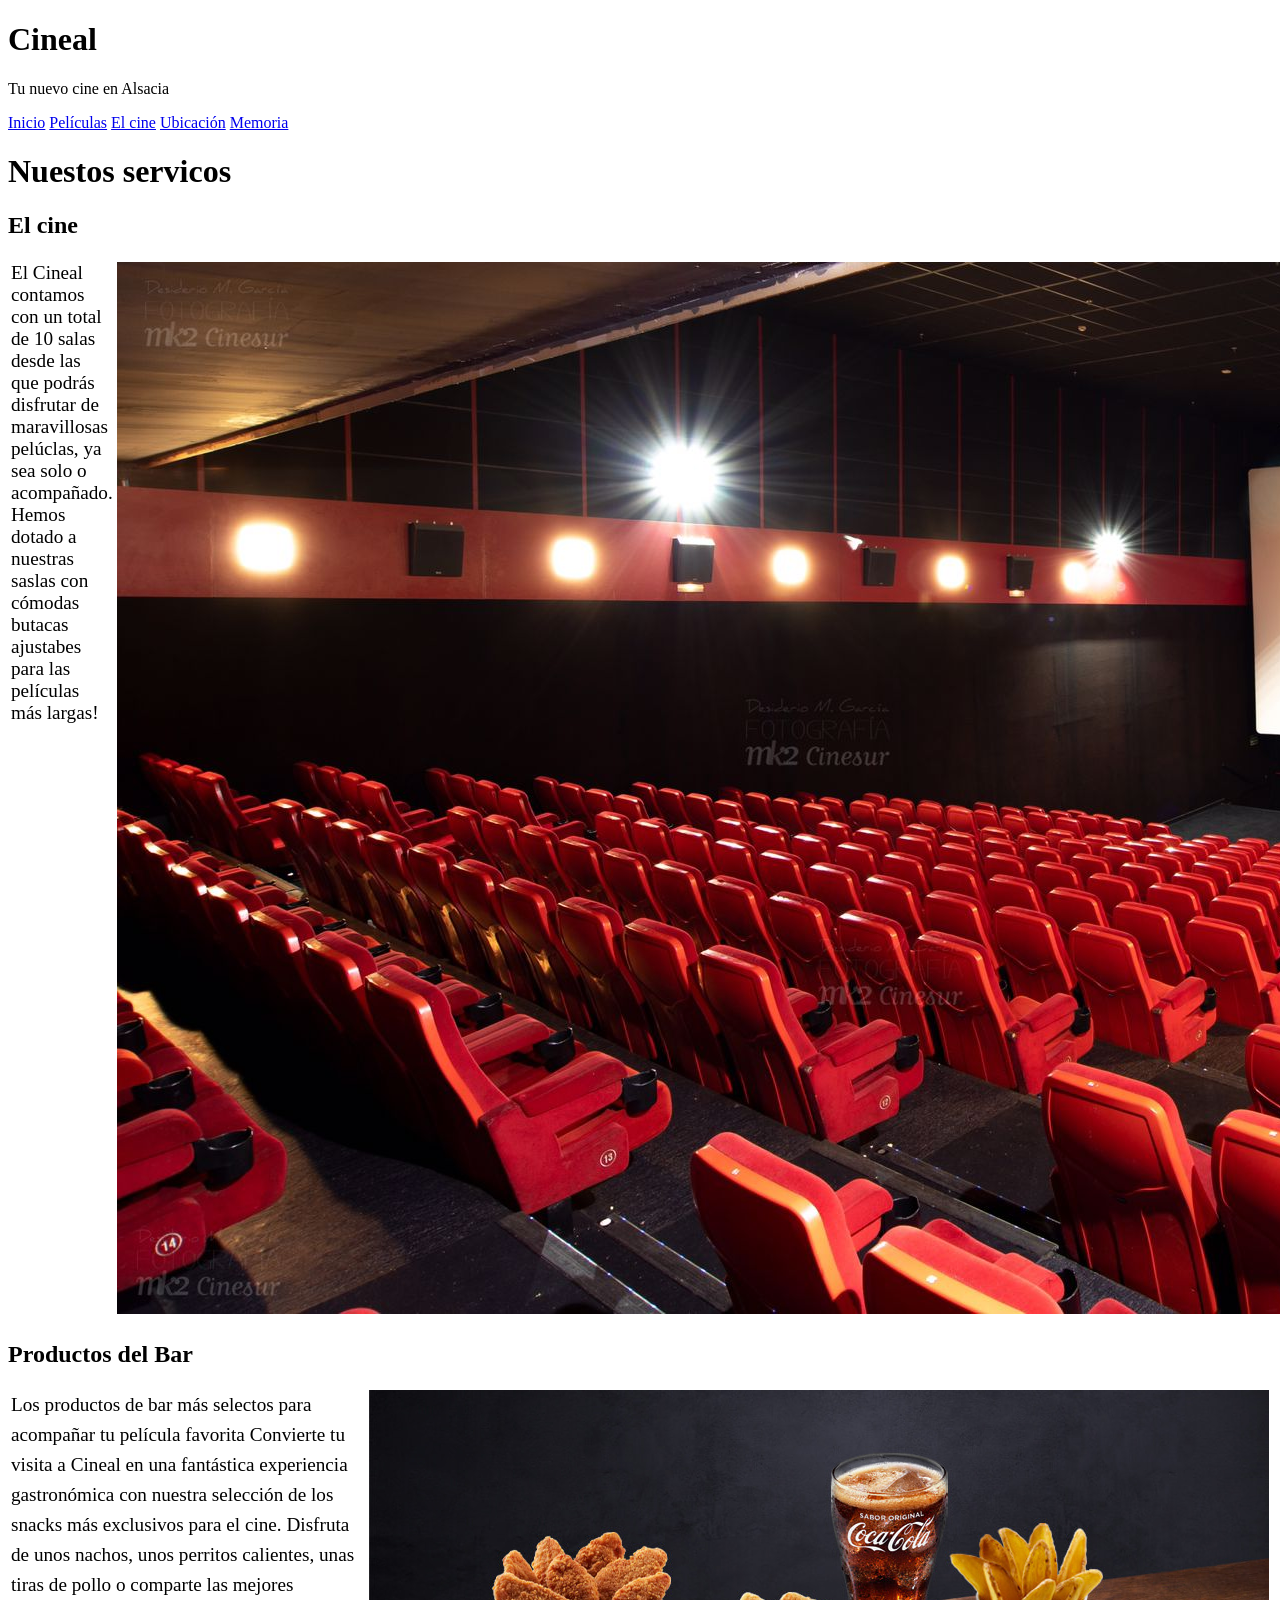
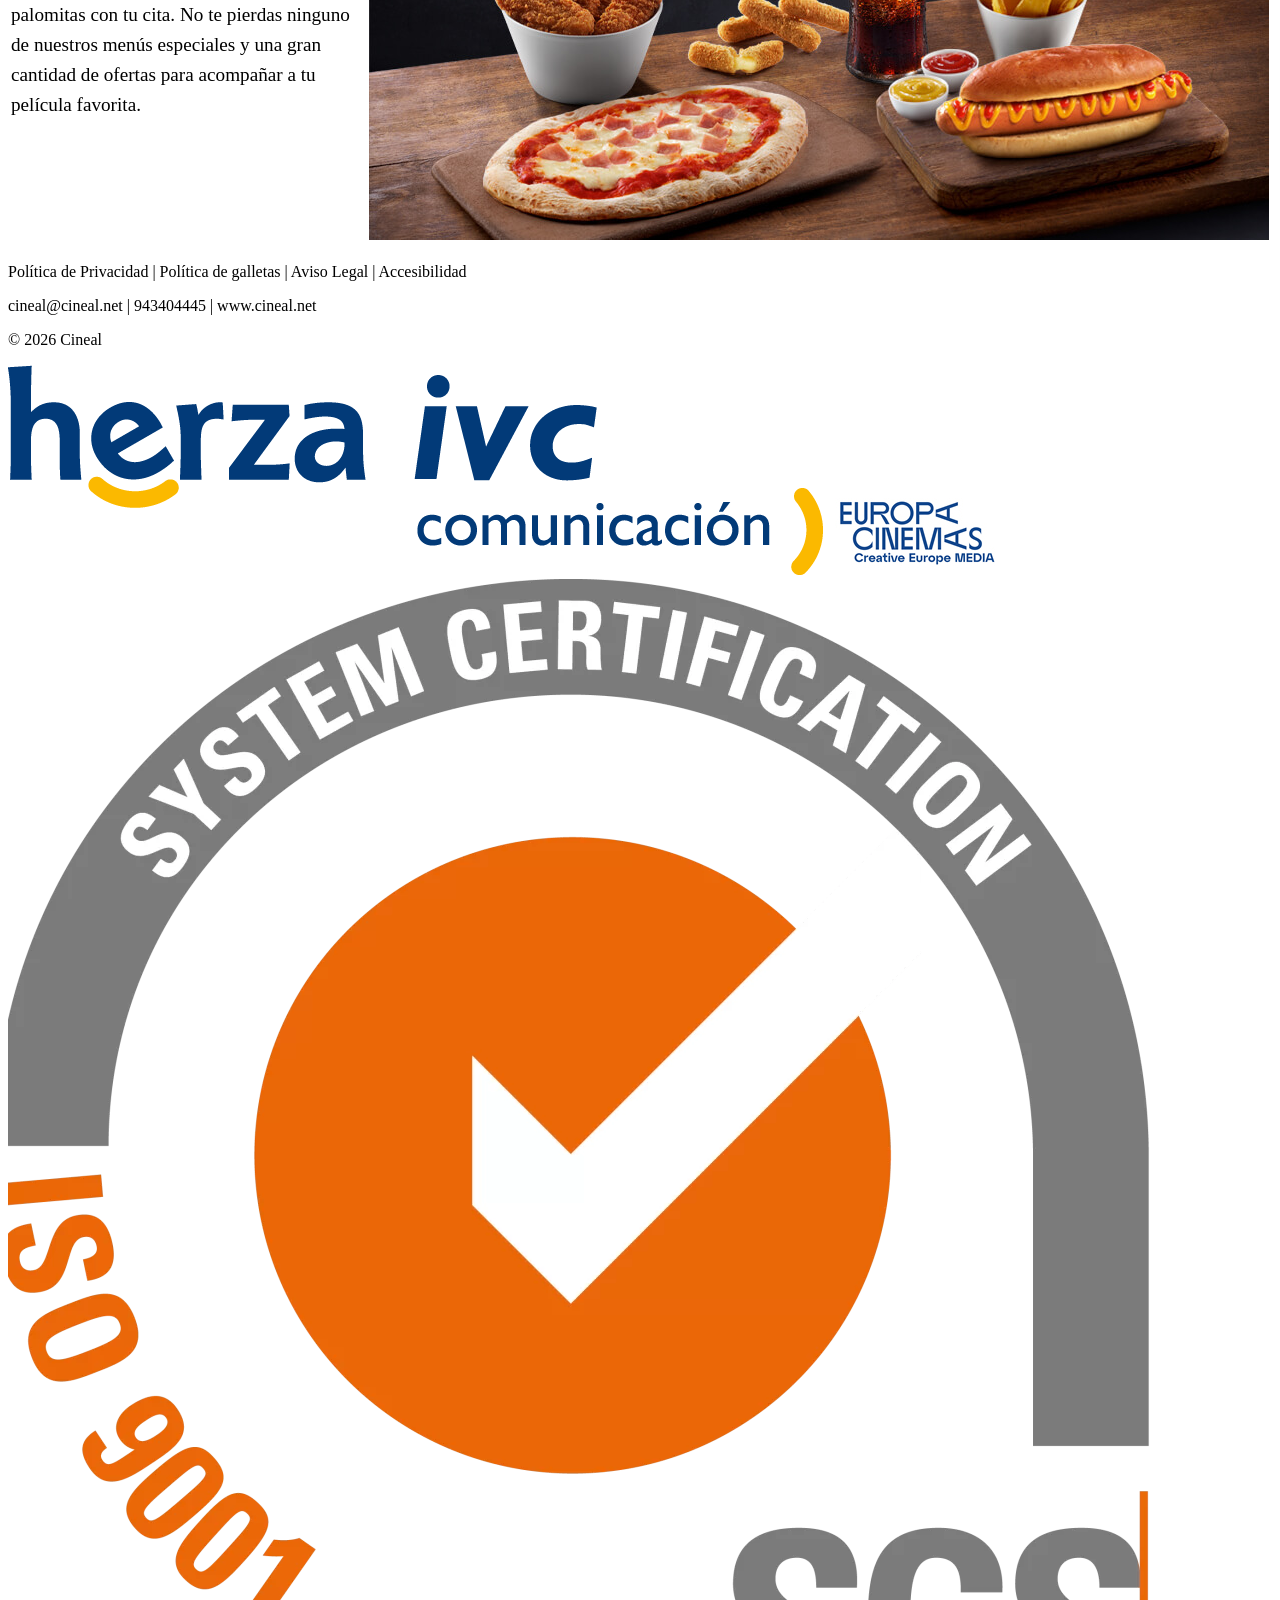
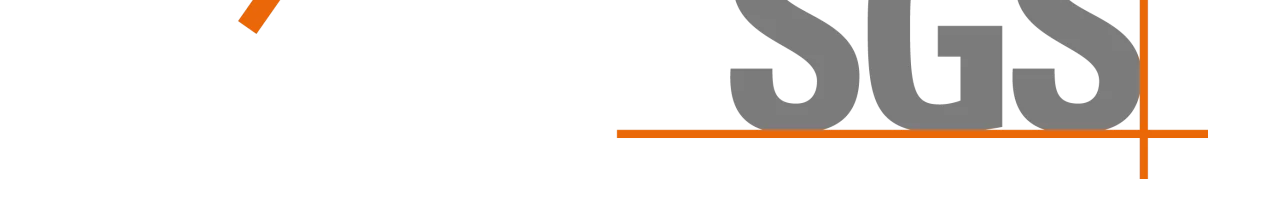
==== cine.html @ a9f1927d "Carga inicial carga inicial" ====
<!DOCTYPE html>
<html lang="en">
<head>
    <meta charset="UTF-8">
    <meta name="viewport" content="width=device-width, initial-scale=1.0">
    <title>Document</title>
    <link rel="stylesheet" href="css/style.css">
</head>
<body>

     <header class="header">
        <h1>Cineal</h1>

        <p class="subtitle">Tu nuevo cine en Alsacia</p>

        <nav class="menu">
            <a href="index.html">Inicio</a>
            <a href="peliculas.html">Películas</a>
            <a href="cine.html">El cine</a>
            <a href="ubicacion.html">Ubicación</a>
            <a href="memoria.html">Memoria</a>
        </nav>
    </header>


    <h1>Nuestos servicos</h1>
    <p></p>
    
    <h2>El cine</h2>
    <table>
       <td style="vertical-align: top; font-size: larger;"> El Cineal contamos con un total de 10 salas desde las que podrás disfrutar de maravillosas pelúclas, ya sea solo o acompañado. Hemos dotado a nuestras saslas con cómodas butacas ajustabes para las películas más largas!</td> 
       <td><img src="img/sala.jpg" alt="salacineal" class="imagen"></td>
    </table>

    <h2>Productos del Bar</h2>
    <table>
        
        <td style="vertical-align: top; line-height: 30px; font-size: larger;">Los productos de bar más selectos para acompañar tu película favorita
Convierte tu visita a Cineal en una fantástica experiencia gastronómica con nuestra selección de los snacks más exclusivos para el cine. Disfruta de unos nachos, unos perritos calientes, unas tiras de pollo o comparte las mejores palomitas con tu cita. No te pierdas ninguno de nuestros menús especiales y una gran cantidad de ofertas para acompañar a tu película favorita.</td>
        <td><img src="img/pb.jpg" alt="nada" class="imagen2"></td>
</table>


    <footer class="footer">
        <p>Política de Privacidad | Política de galletas | Aviso Legal | Accesibilidad </p>
        <p>cineal@cineal.net | 943404445 | www.cineal.net</p>
        <p>&copy; 2026 Cineal<p>
        <img src="img/Herza.png" alt="empresa benefactora" class="imagen"> <img src="img/europacinemas.jpg" alt="eb"> <img src="img/isoo.webp" alt="iso" class="iso">

        <!-- TODO: Añadir información de contacto -->

    </footer>
</body>
</html>
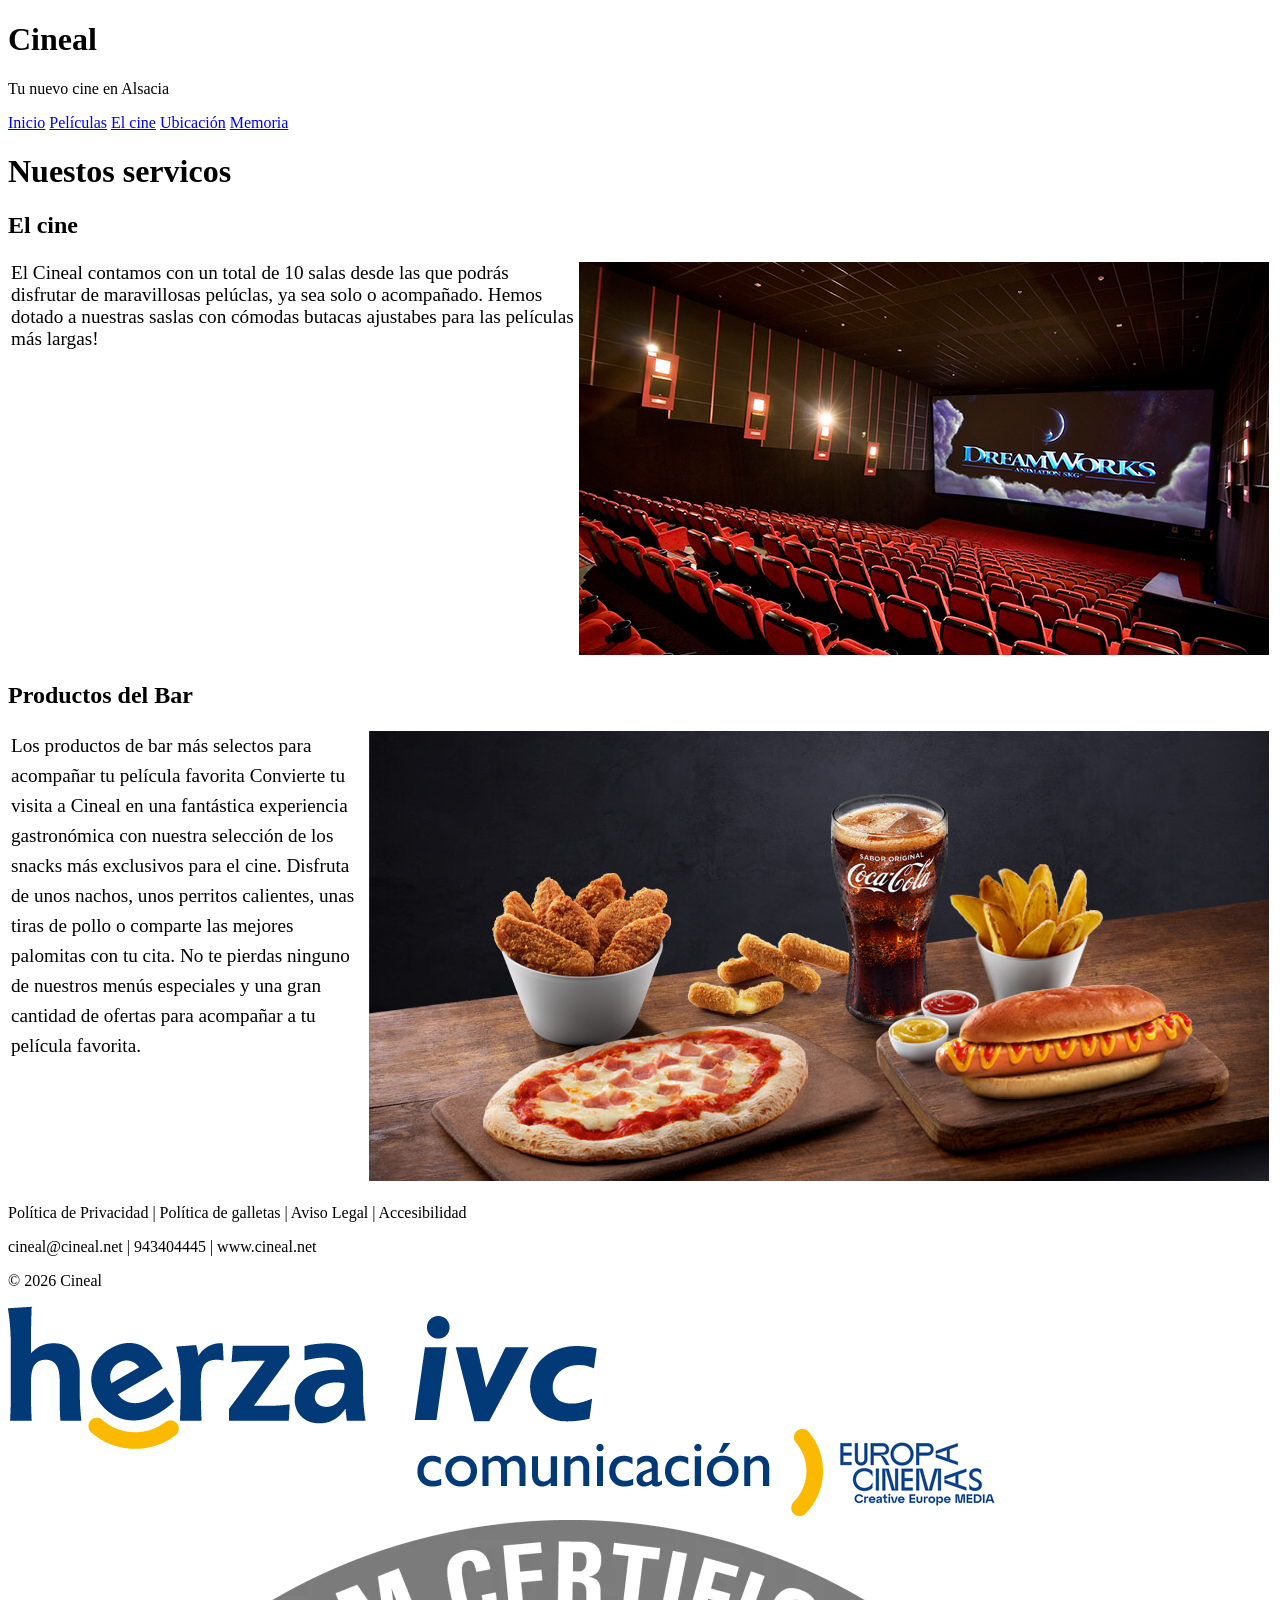
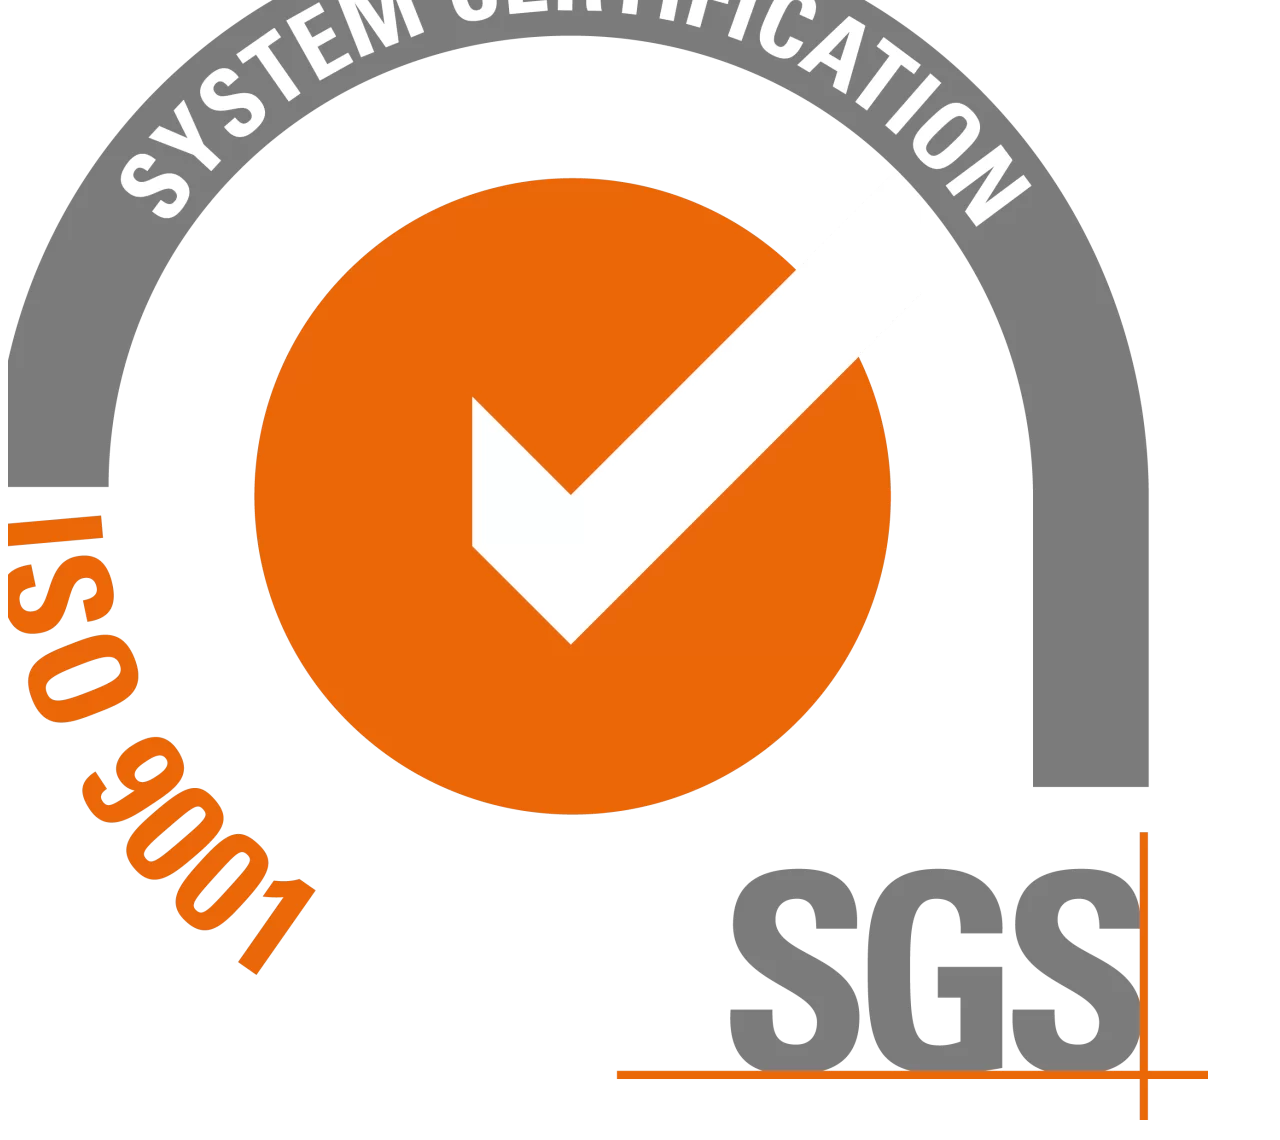
==== commit e75ef78b: "commit" ====
--- a/cine.html
+++ b/cine.html
@@ -29,7 +29,7 @@
     <h2>El cine</h2>
     <table>
        <td style="vertical-align: top; font-size: larger;"> El Cineal contamos con un total de 10 salas desde las que podrás disfrutar de maravillosas pelúclas, ya sea solo o acompañado. Hemos dotado a nuestras saslas con cómodas butacas ajustabes para las películas más largas!</td> 
-       <td><img src="img/sala.jpg" alt="salacineal" class="imagen"></td>
+       <td><img src="img/salas-de-cine-en-España.jpg" alt="salacineal" class="cne"></td>
     </table>
 
     <h2>Productos del Bar</h2>
@@ -37,7 +37,7 @@
         
         <td style="vertical-align: top; line-height: 30px; font-size: larger;">Los productos de bar más selectos para acompañar tu película favorita
 Convierte tu visita a Cineal en una fantástica experiencia gastronómica con nuestra selección de los snacks más exclusivos para el cine. Disfruta de unos nachos, unos perritos calientes, unas tiras de pollo o comparte las mejores palomitas con tu cita. No te pierdas ninguno de nuestros menús especiales y una gran cantidad de ofertas para acompañar a tu película favorita.</td>
-        <td><img src="img/pb.jpg" alt="nada" class="imagen2"></td>
+        <td><img src="img/pb.jpg" alt="nada"></td>
 </table>
 
 
